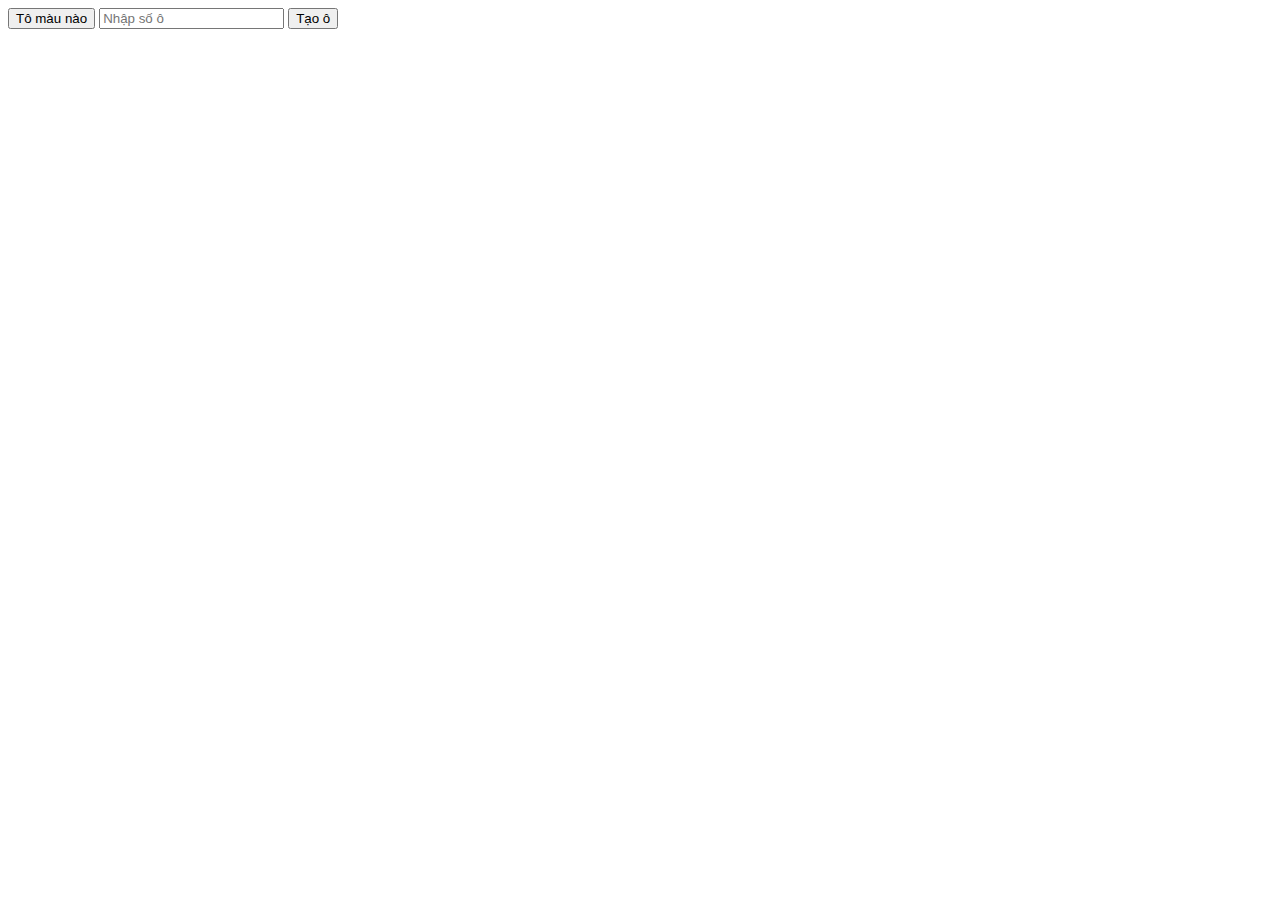
==== Jquery/index.html @ ed2fb8d3 "create table" ====
<!DOCTYPE html>
<html lang="en">
<head>
	<meta charset="UTF-8">
	<title>Document</title>
	<script src="https://ajax.googleapis.com/ajax/libs/jquery/3.3.1/jquery.min.js"></script>
	
</head>
<body>
<button id="color">Tô màu nào</button>

<input type="text" placeholder="Nhập số ô" id="numberbox" >
<button id="col">Tạo ô</button>
<span></span>
<div id="container">
	
</div>
	<script src="Js/jquery.js"></script>
</body>
</html>
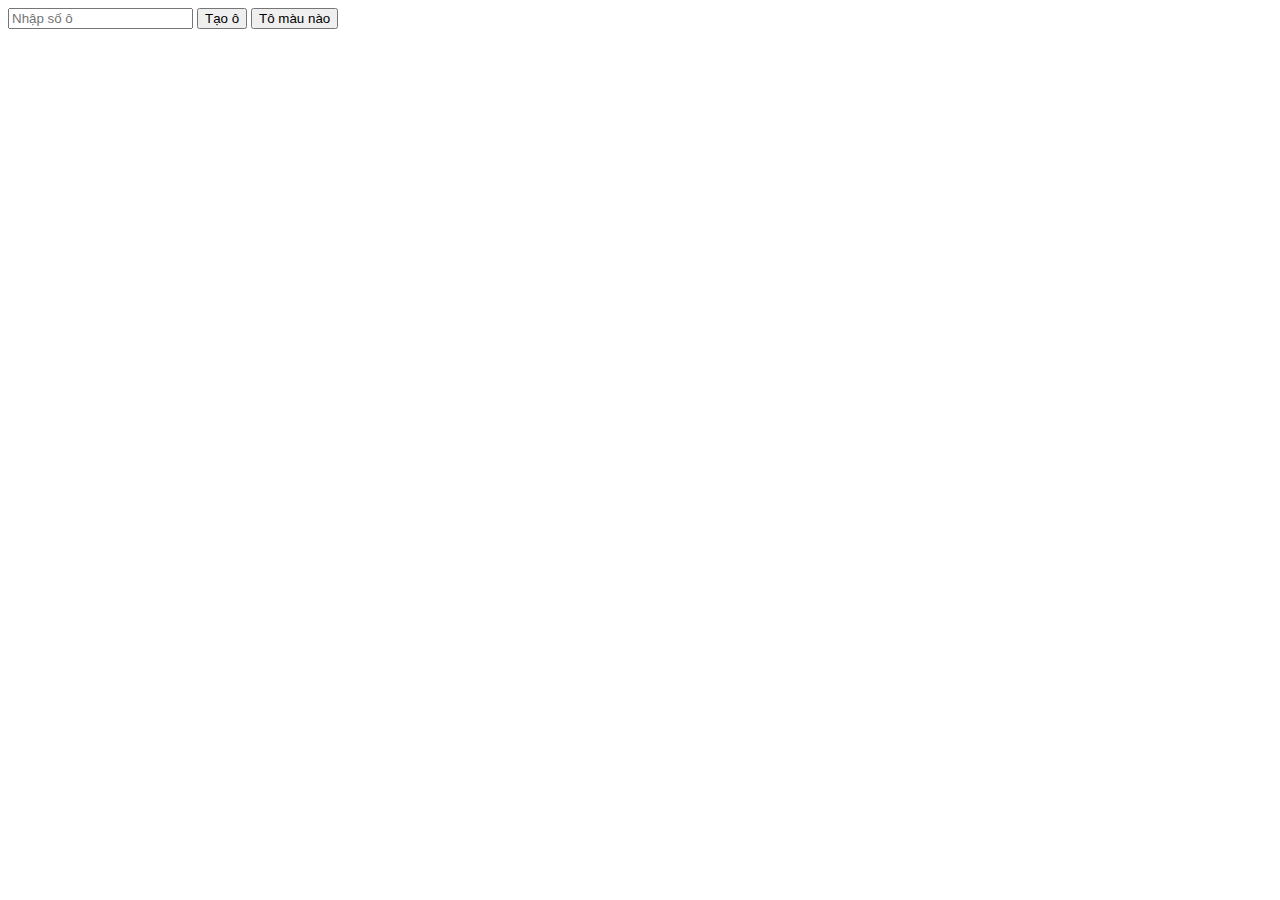
==== commit fe2b32e4: "add btmang" ====
--- a/Jquery/index.html
+++ b/Jquery/index.html
@@ -2,18 +2,14 @@
 <html lang="en">
 <head>
 	<meta charset="UTF-8">
-	<title>Document</title>
+	<title>okbabi</title>
 	<script src="https://ajax.googleapis.com/ajax/libs/jquery/3.3.1/jquery.min.js"></script>
-	
 </head>
 <body>
-<button id="color">Tô màu nào</button>
-
 <input type="text" placeholder="Nhập số ô" id="numberbox" >
 <button id="col">Tạo ô</button>
-<span></span>
+<button id="color">Tô màu nào</button>
 <div id="container">
-	
 </div>
 	<script src="Js/jquery.js"></script>
 </body>
